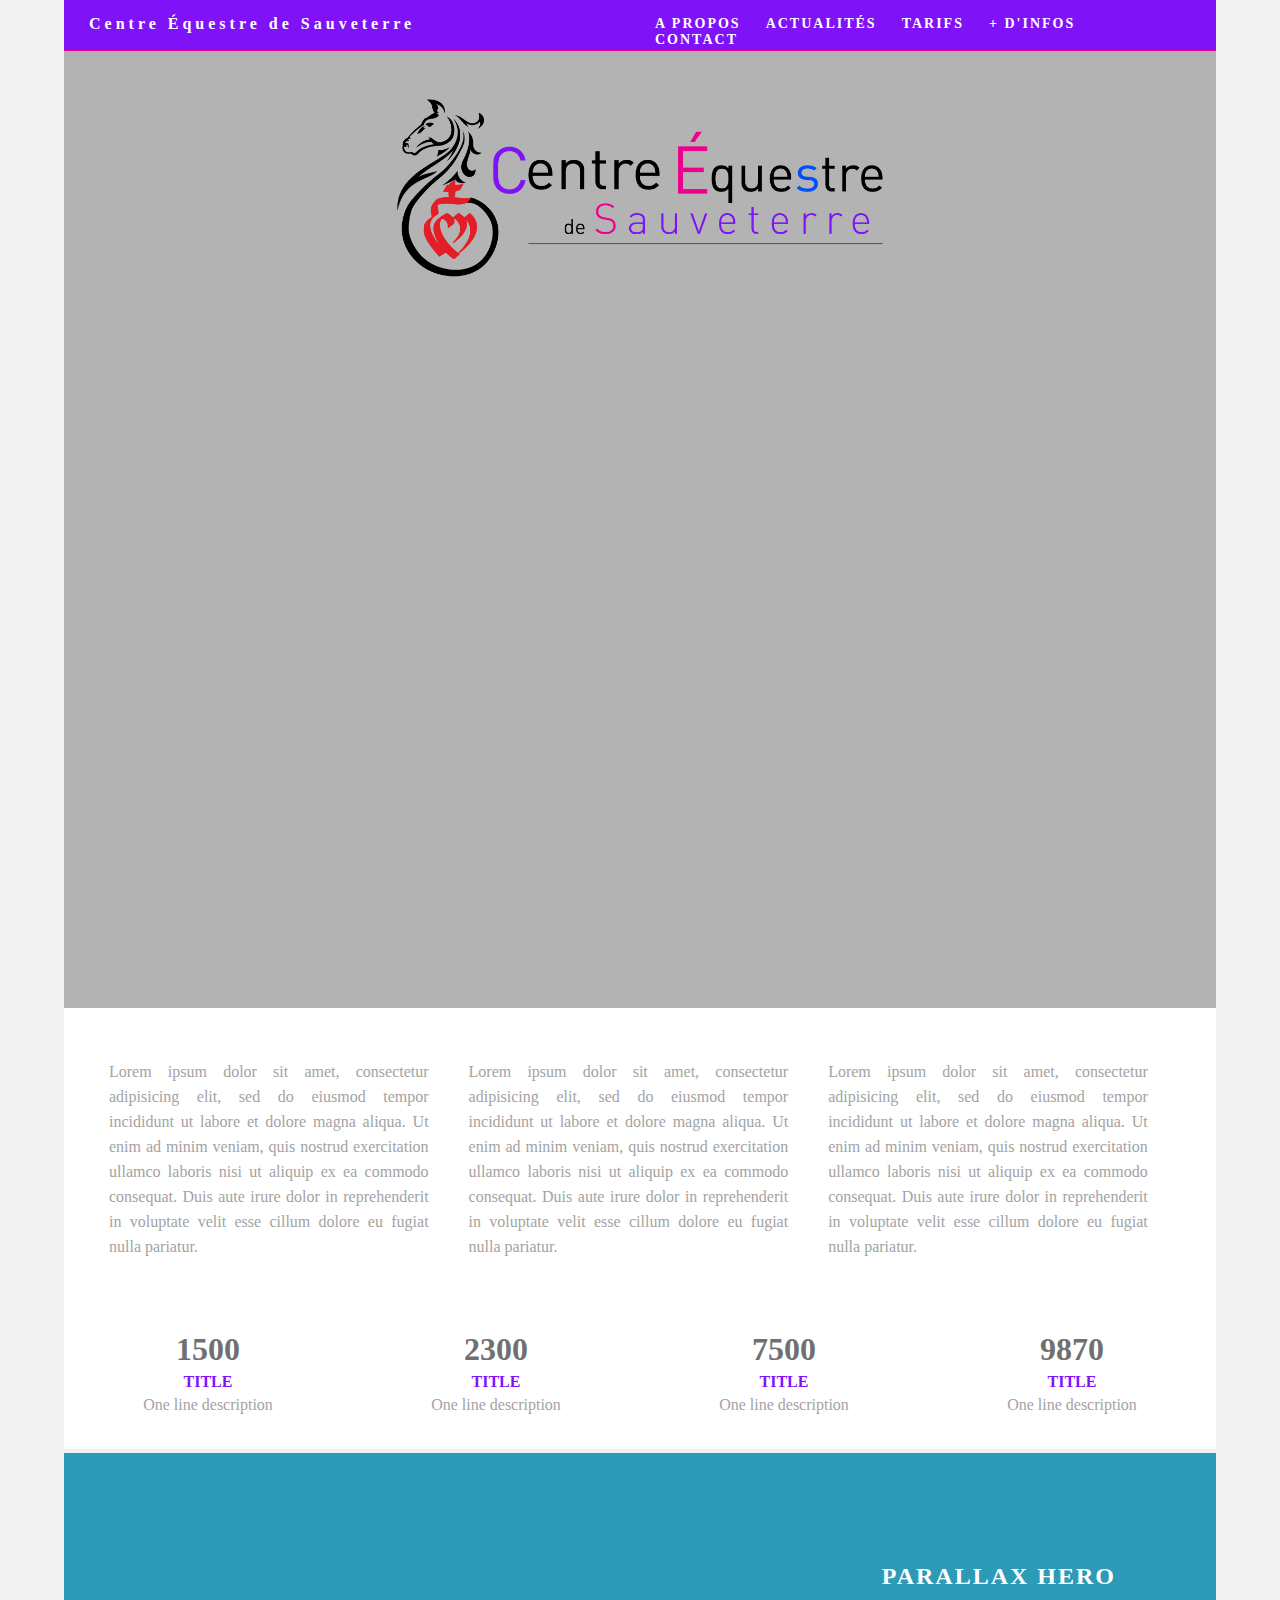
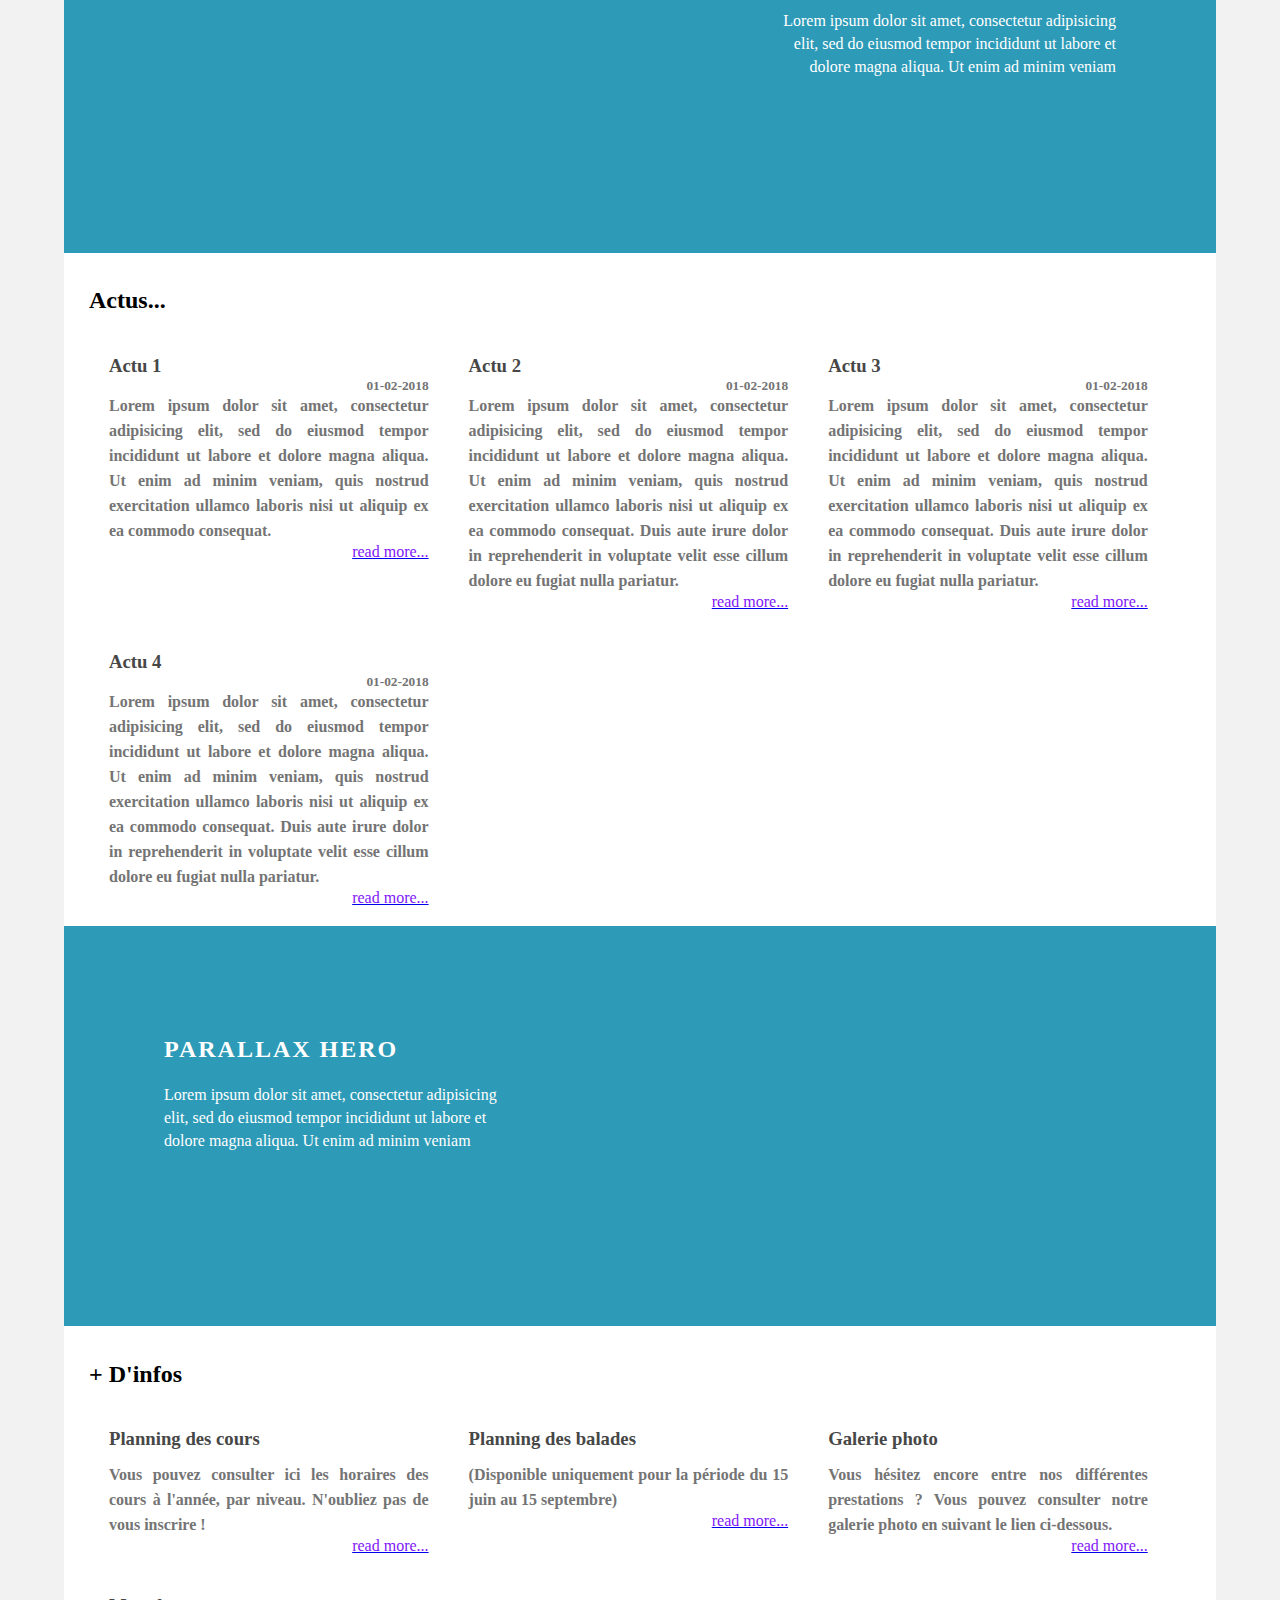
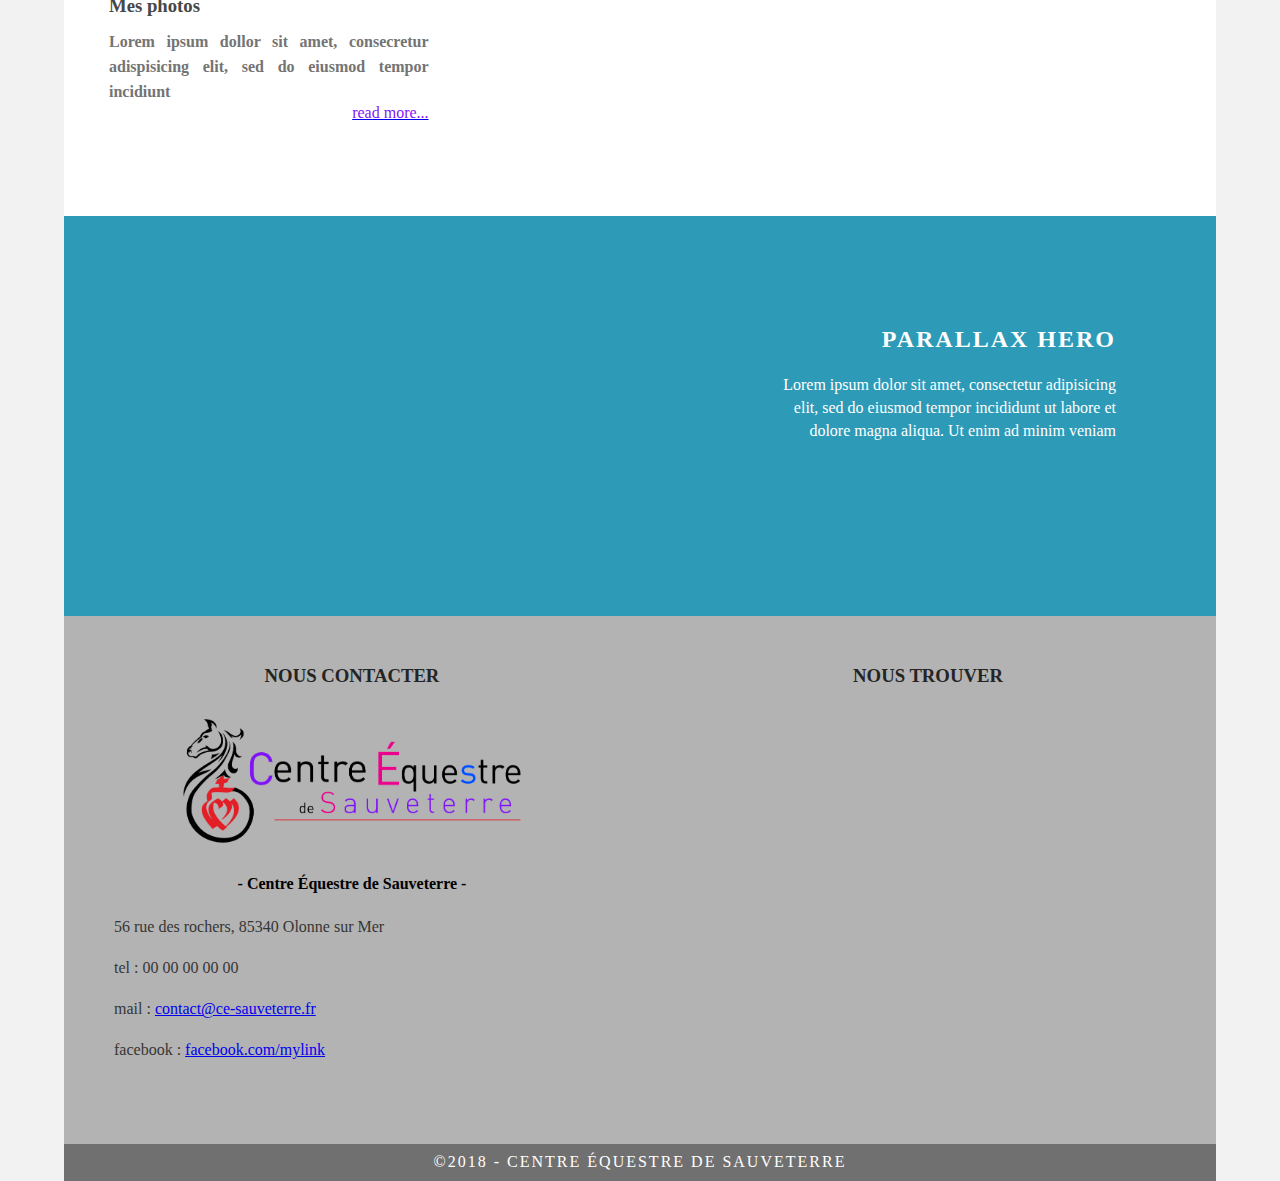
==== index.html @ 2251c4f7 "Rename Sanstitre-1.html to index.html" ====
<!doctype html>
<html lang="en-US">
<head>
<meta charset="utf-8">
<meta http-equiv="X-UA-Compatible" content="IE=edge">
<meta name="viewport" content="width=device-width, initial-scale=1">
<title>CE Sauveterre - Random page</title>
<link href="css/singlePageTemplate.css" rel="stylesheet" type="text/css">
<!--The following script tag downloads a font from the Adobe Edge Web Fonts server for use within the web page. We recommend that you do not modify it.-->
<script>var __adobewebfontsappname__="dreamweaver"</script>
<script src="http://use.edgefonts.net/source-sans-pro:n2:default.js" type="text/javascript"></script>
<script src="js/jquery-3.3.1.min.js"></script>
<!-- HTML5 shim and Respond.js for IE8 support of HTML5 elements and media queries -->
<!-- WARNING: Respond.js doesn't work if you view the page via file:// -->
<!--[if lt IE 9]>
      <script src="https://oss.maxcdn.com/html5shiv/3.7.2/html5shiv.min.js"></script>
      <script src="https://oss.maxcdn.com/respond/1.4.2/respond.min.js"></script>
    <![endif]-->
<script>
// handle links with @href started with '#' only
$(document).on('click', 'a[href^="#"]', function(e) {
    // target element id
    var id = $(this).attr('href');

    // target element
    var $id = $(id);
    if ($id.length === 0) {
        return;
    }

    // prevent standard hash navigation (avoid blinking in IE)
    e.preventDefault();

    // top position relative to the document
    var pos = $id.offset().top;

    // animated top scrolling
    $('body, html').animate({scrollTop: pos});
});
</script>
<script>

</script>
<script>
$(document).ready(function(){

    //Check to see if the window is top if not then display button
    $(window).scroll(function(){
        if ($(this).scrollTop() > 100) {
            $('.scrollToTop').fadeIn();
        } else {
            $('.scrollToTop').fadeOut();
        }
    });

    //Click event to scroll to top
    $('.scrollToTop').click(function(){
        $('html, body').animate({scrollTop : 0},800);
        return false;
    });

});
</script>
</head>
<body>
  <a href="#" class="scrollToTop"></a>
  <style>
    .scrollToTop{
        width:10px; 
        height:30px;
        padding: 15px;
        text-align:center; 
        background-color: #EC008C;
        font-weight: bold;
        color: #444;
        text-decoration: none;
        position:fixed;
        bottom: 10px;
        right:25px;
        display:none;
        background: url('images/up-arrow.png') no-repeat 0px 20px;
        background-size: contain;
		transition: all 0.2s linear;
}
.scrollToTop:hover{
	width:10px; 
	height:30px;
	padding: 15px;
	text-align:center; 
	background-color: #EC008C;
	font-weight: bold;
	color: #444;
	text-decoration: none;
	position:fixed;
	bottom: 10px;
	right:25px;
	display:none;
	background: url('images/up-arrow-hover.png') no-repeat 0px 20px;
	background-size: contain;
	transition: all 0.2s linear;
	
}
</style>
<!-- Main Container -->
<div class="container"> 
  <!-- Navigation -->
  <header> <a href="">
    <h4 class="logo">Centre Équestre de Sauveterre</h4>
    </a>
    <nav>
      <ul>
		<li><a href="#about">A PROPOS</a></li>
		<li><a href="#actus" class="page-scroll">ACTUALITÉS</a></li>
		<li><a href="tarifs.html">TARIFS</a></li>
		 <li><a href="#moreinfo">+ D'INFOS</a></li>
		<li> <a href="#contact">CONTACT</a></li>
      </ul>
    </nav>
  </header>
  <!-- Hero Section -->
  <section class="hero" id="hero">
	<p class="hero_logo"></p>
	 
	
	  
  </section>
  <!-- About Section -->
  <section class="about" id="about">
    <h2 class="hidden">About</h2>
    <p class="text_column">Lorem ipsum dolor sit amet, consectetur adipisicing elit, sed do eiusmod tempor incididunt ut labore et dolore magna aliqua. Ut enim ad minim veniam, quis nostrud exercitation ullamco laboris nisi ut aliquip ex ea commodo consequat. Duis aute irure dolor in reprehenderit in voluptate velit esse cillum dolore eu fugiat nulla pariatur. </p>
    <p class="text_column">Lorem ipsum dolor sit amet, consectetur adipisicing elit, sed do eiusmod tempor incididunt ut labore et dolore magna aliqua. Ut enim ad minim veniam, quis nostrud exercitation ullamco laboris nisi ut aliquip ex ea commodo consequat. Duis aute irure dolor in reprehenderit in voluptate velit esse cillum dolore eu fugiat nulla pariatur. </p>
    <p class="text_column">Lorem ipsum dolor sit amet, consectetur adipisicing elit, sed do eiusmod tempor incididunt ut labore et dolore magna aliqua. Ut enim ad minim veniam, quis nostrud exercitation ullamco laboris nisi ut aliquip ex ea commodo consequat. Duis aute irure dolor in reprehenderit in voluptate velit esse cillum dolore eu fugiat nulla pariatur. </p>
  </section>
  <!-- Stats Gallery Section -->
  <div class="gallery">
    <div class="thumbnail">
      <h1 class="stats">1500</h1>
      <h4>TITLE</h4>
      <p>One line description</p>
    </div>
	  
    <div class="thumbnail">
      <h1 class="stats">2300</h1>
      <h4>TITLE</h4>
      <p>One line description</p>
    </div>
    <div class="thumbnail">
      <h1 class="stats">7500</h1>
      <h4>TITLE</h4>
      <p>One line description</p>
    </div>
    <div class="thumbnail">
      <h1 class="stats">9870</h1>
      <h4>TITLE</h4>
      <p>One line description</p>
    </div>
  </div>
  <!-- Parallax Section -->
  <section class="banner">
    <h2 class="parallax">PARALLAX HERO</h2>
    <p class="parallax_description">Lorem ipsum dolor sit amet, consectetur adipisicing elit, sed do eiusmod tempor incididunt ut labore et dolore magna aliqua. Ut enim ad minim veniam</p>
  </section>
	
	<section class="actus" id="actus">
		<h2>Actus...</h2>
		<article style="visibility: visible" class="actus-column">
			<h3>Actu 1</h3>
			<p class="actu_date">01-02-2018</p>
			<p class="actu_text">Lorem ipsum dolor sit amet, consectetur adipisicing elit, sed do eiusmod tempor incididunt ut labore et dolore magna aliqua. Ut enim ad minim veniam, quis nostrud exercitation ullamco laboris nisi ut aliquip ex ea commodo consequat.</p>
			<a href="link1"><p class="actu_rm">read more...</p></a>
		</article>
		<article style="visibility: visible" class="actus-column">
			<h3>Actu 2</h3>
			<p class="actu_date">01-02-2018</p>
			<p class="actu_text">Lorem ipsum dolor sit amet, consectetur adipisicing elit, sed do eiusmod tempor incididunt ut labore et dolore magna aliqua. Ut enim ad minim veniam, quis nostrud exercitation ullamco laboris nisi ut aliquip ex ea commodo consequat. Duis aute irure dolor in reprehenderit in voluptate velit esse cillum dolore eu fugiat nulla pariatur.</p>
			<a href="link2"><p class="actu_rm">read more...</p></a>
		</article>
		<article style="visibility: visible" class="actus-column">
			<h3>Actu 3</h3>
			<p class="actu_date">01-02-2018</p>
			<p class="actu_text">Lorem ipsum dolor sit amet, consectetur adipisicing elit, sed do eiusmod tempor incididunt ut labore et dolore magna aliqua. Ut enim ad minim veniam, quis nostrud exercitation ullamco laboris nisi ut aliquip ex ea commodo consequat. Duis aute irure dolor in reprehenderit in voluptate velit esse cillum dolore eu fugiat nulla pariatur.</p>
			<a href="link3"><p class="actu_rm">read more...</p></a>
		</article>
		<article style="visibility: visible" class="actus-column">
			<h3>Actu 4</h3>
			<p class="actu_date">01-02-2018</p>
			<p class="actu_text">Lorem ipsum dolor sit amet, consectetur adipisicing elit, sed do eiusmod tempor incididunt ut labore et dolore magna aliqua. Ut enim ad minim veniam, quis nostrud exercitation ullamco laboris nisi ut aliquip ex ea commodo consequat. Duis aute irure dolor in reprehenderit in voluptate velit esse cillum dolore eu fugiat nulla pariatur.</p>
			<a href="link1"><p class="actu_rm">read more...</p></a>
		</article>
		<article style="visibility: hidden" class="actus-column">
			<h3>Actu 5</h3>
			<p class="actu_date">01-02-2018</p>
			<p class="actu_text">Lorem ipsum dolor sit amet, consectetur adipisicing elit, sed do eiusmod tempor incididunt ut labore et dolore magna aliqua. Ut enim ad minim veniam, quis nostrud exercitation ullamco laboris nisi ut aliquip ex ea commodo consequat. Duis aute irure dolor in reprehenderit in voluptate velit esse cillum dolore eu fugiat nulla pariatur.</p>
			<a href="link1"><p class="actu_rm">read more...</p></a>
		</article>
	</section>
	
	 <!-- Another Parallax Section -->
  <section class="parallax2">
    <h2 class="parallax">PARALLAX HERO</h2>
    <p class="parallax_description">Lorem ipsum dolor sit amet, consectetur adipisicing elit, sed do eiusmod tempor incididunt ut labore et dolore magna aliqua. Ut enim ad minim veniam</p>
  </section>
  <!-- More Info Section -->
<section class="moreinfo" id="moreinfo">
	<h2>+ D'infos</h2>
	<article style="visibility: visible" class="moreinfo-column">
		<h3>Planning des cours</h3>
		<p></p>
		<p class="moreinfo_text">Vous pouvez consulter ici les horaires des cours à l'année, par niveau. N'oubliez pas de vous inscrire !</p>
		<a href="link1"><p class="moreinfo_rm">read more...</p></a> <!-- add link to page w/ google calendar-->
	</article>
	<article style="visibility: visible" class="moreinfo-column">
		<h3>Planning des balades</h3>
		<p></p>
		<p class="moreinfo_text">(Disponible uniquement pour la période du 15 juin au 15 septembre)</p>
		<a href="link1"><p class="moreinfo_rm">read more...</p></a>
	</article>
	<article style="visibility: visible" class="moreinfo-column">
		<h3>Galerie photo</h3>
		<p></p>
		<p class="moreinfo_text">Vous hésitez encore entre nos différentes prestations ? Vous pouvez consulter notre galerie photo en suivant le lien ci-dessous.</p>
		<a href="galerie.html"><p class="moreinfo_rm">read more...</p></a>
	</article>
	<article style="visibility: visible" class="moreinfo-column">
		<h3>Mes photos</h3>
		<p></p>
		<p class="moreinfo_text">Lorem ipsum dollor sit amet, consecretur adispisicing elit, sed do eiusmod tempor incidiunt</p>
		<a href="link1"><p class="moreinfo_rm">read more...</p></a>
	</article>
	<article style="visibility: hidden" class="moreinfo-column">
		<h3>Info1</h3>
		<p></p>
		<p class="moreinfo_text">Lorem ipsum dolor sit amet, consectetur adipisicing elit, sed do eiusmod tempor incididunt ut labore et dolore magna aliqua. Ut enim ad minim veniam, quis nostrud exercitation ullamco laboris nisi ut aliquip ex ea commodo consequat.</p>
		<a href="link1"><p class="moreinfo_rm">read more...</p></a>
	</article>
	
</section>
<section class="footer_sep">
    <h2 class="parallax">PARALLAX HERO</h2>
    <p class="parallax_description">Lorem ipsum dolor sit amet, consectetur adipisicing elit, sed do eiusmod tempor incididunt ut labore et dolore magna aliqua. Ut enim ad minim veniam</p>
  </section>
	
  <footer>
    <article class="footer_column" id="contact">
		<h3>NOUS CONTACTER</h3>
		<img src="images/logo4_v2.png" alt="" width="500" height="300" class="cards"/>
		<h4>- Centre Équestre de Sauveterre -</h4>
		<p>56 rue des rochers, 85340 Olonne sur Mer</p>
		<p>tel : 00 00 00 00 00</p>
		<p>mail : <a href="mailto:contact@ce-sauveterre.fr">contact@ce-sauveterre.fr</a></p>
		<p>facebook : <a href="facebook.com/mylink">facebook.com/mylink</a></p>

    </article>
    <article class="footer_column">
		<h3>NOUS TROUVER</h3>
		<iframe frameborder="0" height="400" src="https://club.ffe.com/googlemap/11688/?cat=racine&amp;id_carte=3323&amp;page=trouver&amp;domaine=https://centreequestre-sauveterre.ffe.com/&amp;service=carte" style="background: transparent" width="80%">
  		</iframe>
    </article>
  </footer>
  <!-- Footer Section -->

  <!-- Copyrights Section -->
  <div class="copyright">&copy;2018 - <strong>Centre Équestre de Sauveterre</strong></div>
</div>
<!-- Main Container Ends -->
</body>
</html>
---- css/singlePageTemplate.css ----
@charset "UTF-8";
/* Body */
body {
	font-family: source-sans-pro;
	background-color: #f2f2f2;
	margin-top: 0px;
	margin-right: 0px;
	margin-bottom: 0px;
	margin-left: 0px;
	font-style: normal;
	font-weight: 200;
}
hidden{
	visibility: hidden;
}

/* Container */
.container {
	width: 90%;
	margin-left: auto;
	margin-right: auto;
	height: 1000px;
	background-color: #FFFFFF;
}
/* Navigation */
header {
	width: 100%;
	height: 5%;
	background-color: #8012F8;
	border-bottom: 1px solid #EC008C;
}
.logo {
	color: #fff;
	font-weight: bold;
	text-align: undefined;
	width: 30%;
	float: left;
	margin-top: 15px;
	margin-left: 25px;
	letter-spacing: 4px;
}
.page-scroll{
  font-weight: bolder;
}
nav {
	float: right;
	width: 50%;
	text-align: right;
	margin-right: 25px;
}
header nav ul {
	list-style: none;
	float: right;
}
nav ul li {
	float: left;
	color: #FFFFFF;
	font-size: 14px;
	text-align: left;
	margin-right: 25px;
	letter-spacing: 2px;
	font-weight: bold;
	transition: all 0.3s linear;
}
ul li a {
	color: #FFFFFF;
	text-decoration: none;
	padding-top: 50%;
	padding-bottom: 15px;
	padding-right: 12px;
	padding-left: 12px;
	margin-left: -12px;
	margin-right: -12px;
	transition: all linear 0.2s;
}
ul li:hover a {
	background-color: #EC008C;
	transition: all linear 0.2s;
}
.hero_header {
	color: #FFFFFF;
	text-align: center;
	margin-top: 0px;
	margin-right: 0px;
	margin-bottom: 0px;
	margin-left: 0px;
	letter-spacing: 4px;
}
/* Hero Section */



.hero {
	background-color: #B3B3B3;
	padding-top: 1%;
	padding-bottom: 30%;
	background-image: url(../images/plage_4.jpg);
	height: 600px;
	background-attachment: fixed;
	background-position: top;
	background-size: cover;
	background-repeat: no-repeat;
}

.hero_logo{
	padding-top: 0px;
	padding-bottom: 0px;
	background-image: url("../images/logo4_v2.png");
	height: 600px;
	background-attachment: scroll;
	background-position: top;
	background-size: 50%;
	background-repeat: no-repeat;
	z-index: 1;
}
.light {
	font-weight: bold;
	color: #717070;
}
.tagline {
	text-align: center;
	color: #FFFFFF;
	margin-top: 4px;
	font-weight: lighter;
	text-transform: uppercase;
	letter-spacing: 1px;
}
/* About Section */
.text_column {
	width: 29%;
	text-align: justify;
	font-weight: lighter;
	line-height: 25px;
	float: left;
	padding-left: 20px;
	padding-right: 20px;
	color: #A3A3A3;
}
.about {
	padding-left: 25px;
	padding-right: 25px;
	padding-top: 35px;
	display: inline-block;
	background-color: #FFFFFF;
	margin-top: 0px;
}
/* Stats Gallery */
.stats {
	color: #717070;
	margin-bottom: 5px;
}
.gallery {
	clear: both;
	display: inline-block;
	width: 100%;
	background-color: #FFFFFF;
	/* [disabled]min-width: 400px;
*/
	padding-bottom: 35px;
	padding-top: 0px;
	margin-top: -5px;
	margin-bottom: 0px;
}
.thumbnail {
	width: 25%;
	text-align: center;
	float: left;
	margin-top: 35px;
}
.gallery .thumbnail h4 {
	margin-top: 5px;
	margin-right: 5px;
	margin-bottom: 5px;
	margin-left: 5px;
	color: #8012F8;
}
.gallery .thumbnail p {
	margin-top: 0px;
	margin-right: 0px;
	margin-bottom: 0px;
	margin-left: 0px;
	color: #A3A3A3;
}
/* Parallax Section */
.banner {
	background-color: #2D9AB7;
	background-image: url(../images/plage_5.jpg);
	height: 400px;
	background-attachment: fixed;
	background-position: top;
	background-size: cover;
	background-repeat: no-repeat;
}
.parallax {
	color: #FFFFFF;
	text-align: right;
	padding-right: 100px;
	padding-top: 110px;
	letter-spacing: 2px;
	margin-top: 0px;
}
.parallax_description {
	color: #FFFFFF;
	text-align: right;
	padding-right: 100px;
	width: 30%;
	float: right;
	font-weight: lighter;
	line-height: 23px;
	margin-top: 0px;
	margin-right: 0px;
	margin-bottom: 0px;
	margin-left: 0px;
}

/* Actus */
.actus {
	padding-left: 25px;
	padding-right: 25px;
	padding-top: 15px;
	display: inline-block;
	background-color: #FFFFFF;
	margin-top: 0px;
}

.actus-column {
	width: 29%;
	text-align: justify;
	font-weight: lighter;
	line-height: 25px;
	float: left;
	padding-left: 20px;
	padding-right: 20px;
	color: #747474;
}
.actus-column h3{
	color: #474747;
	text-align: left;
	margin-bottom: -5px;
}
.actu_date{
	text-align: right;
	font-size: 10pt;
	margin: 0;
	font-weight: bold;
} 
.actu_text{
	margin-top: -5px;
	font-weight: bold;
}
.actu_rm{
	color: #8116F8;
	font-size: 12pt;
	text-align: right;
	margin-top: -20px;
}

.parallax2 {
	background-color: #2D9AB7;
	background-image: url(../images/cso_1.jpg);
	height: 400px;
	background-attachment: fixed;
	background-position: top;
	background-size: cover;
	background-repeat: no-repeat;
}
.parallax2 .parallax {
	color: #FFFFFF;
	text-align: left;
	padding-left: 100px;
	padding-top: 110px;
	letter-spacing: 2px;
	margin-top: 0px;
}

.parallax2 .parallax_description {
	color: #FFFFFF;
	text-align: left;
	padding-left: 100px;
	width: 30%;
	float: left;
	font-weight: lighter;
	line-height: 23px;
	margin-top: 0px;
	margin-right: 0px;
	margin-bottom: 0px;
	margin-left: 0px;
}

/* More infos */
.moreinfo {
	padding-left: 25px;
	padding-right: 25px;
	padding-top: 15px;
	display: inline-block;
	background-color: #FFFFFF;
	margin-top: 0px;
}

.moreinfo-column {
	width: 29%;
	text-align: justify;
	font-weight: lighter;
	line-height: 25px;
	float: left;
	padding-left: 20px;
	padding-right: 20px;
	color: #747474;
}
.moreinfo-column h3{
	color: #474747;
	text-align: left;
	margin-bottom: -5px;
}
 
.moreinfo_text{
	margin-top: -5px;
	font-weight: bold;
}
.moreinfo_rm{
	color: #8116F8;
	font-size: 12pt;
	text-align: right;
	margin-top: -20px;
}

.footer_sep {
	background-color: #2D9AB7;
	background-image: url(../images/plage_2.jpg);
	height: 400px;
	background-attachment: fixed;
	background-position: top;
	background-size: cover;
	background-repeat: no-repeat;
}
.footer_sep .parallax {
	color: #FFFFFF;
	text-align: right;
	padding-right: 100px;
	padding-top: 110px;
	letter-spacing: 2px;
	margin-top: 0px;
}

.footer_sep .parallax_description {
	color: #FFFFFF;
	text-align: right;
	padding-right: 100px;
	width: 30%;
	float: right;
	font-weight: lighter;
	line-height: 23px;
	margin-top: 0px;
	margin-right: 0px;
	margin-bottom: 0px;
	margin-left: 0px;
}

/* More info */
footer {
	background-color: #B3B3B3;
	padding-bottom: 35px;
	width: 100%;
	margin-bottom: -5px;
	
}
.footer_column {
	width: 50%;
	text-align: center;
	padding-top: 30px;
	float: left;
}
footer .footer_column h3 {
	color: #242424;
	text-align: center;
}
footer .footer_column p {
	color: #363636;
	font-weight: bolder;
}
.cards {
	width: 100%;
	height: auto;
	max-width: 400px;
	max-height: 200px;
}
footer .footer_column p {
	padding-left: 30px;
	padding-right: 30px;
	text-align: justify;
	line-height: 25px;
	font-weight: lighter;
	margin-left: 20px;
	margin-right: 20px;
}
.button {
	width: 200px;
	margin-top: 40px;
	margin-right: auto;
	margin-bottom: auto;
	margin-left: auto;
	padding-top: 20px;
	padding-right: 10px;
	padding-bottom: 20px;
	padding-left: 10px;
	text-align: center;
	vertical-align: middle;
	border-radius: 0px;
	text-transform: uppercase;
	font-weight: bold;
	letter-spacing: 2px;
	border: 3px solid #FFFFFF;
	color: #FFFFFF;
	transition: all 0.3s linear;
}
.button:hover {
	background-color: #FEFEFE;
	color: #C4C4C4;
	cursor: pointer;
}
.copyright {
	text-align: center;
	padding-top: 10px;
	padding-bottom: 10px;
	background-color: #717070;
	color: #FFFFFF;
	text-transform: uppercase;
	font-weight: lighter;
	letter-spacing: 2px;
	border-top-width: 0px;
}
.footer_banner {
	background-color: #B3B3B3;
	padding-top: 60px;
	padding-bottom: 60PX;
	margin-bottom: 0px;
	background-image: url(../images/pattern.png);
	background-repeat: repeat;
}
footer {
	display: inline-block;
}
.hidden {
	display: none;
}

/* Tarifs */
.hero-tarifs {
	background-color: #B3B3B3;
	padding-top: 1%;
	padding-bottom: 30%;
	background-image: url(../images/plage_5.jpg);
	height: 400px;
	background-attachment: fixed;
	background-position: top;
	background-size: cover;
	background-repeat: no-repeat;
}
.tarif-section {
	padding-left: 25px;
  padding-right: 0px;
	padding-top: 35px;
  padding-bottom: 35px;
	display: inline-block;
  width: 98.3%;
	background-color: #FFFFFF;
	margin-top: 0px;
}
.tarif-section p{
  font-weight: bold;
}
.footer_sep-tarifs {
	background-color: #2D9AB7;
	background-image: url(../images/plage_2.jpg);
	height: 400px;
	background-attachment: fixed;
	background-position: top;
	background-size: cover;
	background-repeat: no-repeat;
}
.footer_sep-tarifs .parallax {
	color: #FFFFFF;
	text-align: left;
	padding-left: 100px;
	padding-top: 110px;
	letter-spacing: 2px;
	margin-top: 0px;
}

.footer_sep-tarifs .parallax_description {
	color: #FFFFFF;
	text-align: left;
	padding-left: 100px;
	width: 30%;
	float: left;
	font-weight: lighter;
	line-height: 23px;
	margin-top: 0px;
	margin-right: 0px;
	margin-bottom: 0px;
	margin-left: 0px;
}

/* Mobile */
@media (max-width: 320px) {
.logo {
	width: 100%;
	text-align: center;
	margin-top: 13px;
	margin-right: 0px;
	margin-bottom: 13px;
	margin-left: 0px;
}
.hero_logo{
	padding-top: 0px;
	padding-bottom: 0px;
	background-image: url("../images/logo4_v2s.png");
	height: 600px;
	background-attachment: scroll;
	background-position: top;
	background-size: 50%;
	background-repeat: no-repeat;
	z-index: 1;
}
.container header nav {
	margin-top: 0px;
	margin-right: 0px;
	margin-bottom: 0px;
	margin-left: 0px;
	width: 100%;
	float: none;
	display: none;
}
header nav ul {
}
nav ul li {
	margin-top: 0px;
	margin-right: 0px;
	margin-bottom: 0px;
	margin-left: 0px;
	width: 100%;
	text-align: center;
}
.text_column {
	width: 100%;
	text-align: justify;
	padding-top: 0px;
	padding-right: 0px;
	padding-bottom: 0px;
	padding-left: 0px;
}
.actus-column {
	width: 100%;
	text-align: justify;
	padding-top: 0px;
	padding-right: 0px;
	padding-bottom: 0px;
	padding-left: 0px;
}
.thumbnail {
	width: 100%;
}
.footer_column {
	width: 100%;
	margin-top: 0px;
}
.parallax {
	text-align: center;
	margin-top: 0px;
	margin-right: 0px;
	margin-bottom: 0px;
	margin-left: 0px;
	padding-top: 40%;
	padding-right: 0px;
	padding-bottom: 0px;
	padding-left: 0px;
	width: 100%;
	font-size: 18px;
}
.parallax_description {
	padding-top: 0px;
	padding-right: 0px;
	padding-bottom: 0px;
	padding-left: 0px;
	width: 90%;
	margin-top: 25px;
	margin-right: 0px;
	margin-bottom: 0px;
	margin-left: 12px;
	float: none;
	text-align: center;
}
	
.footer_sep .parallax {
	text-align: center;
	margin-top: 0px;
	margin-right: 0px;
	margin-bottom: 0px;
	margin-left: 0px;
	padding-top: 40%;
	padding-right: 0px;
	padding-bottom: 0px;
	padding-left: 0px;
	width: 100%;
	font-size: 18px;
}
.footer_sep .parallax_description {
	padding-top: 0px;
	padding-right: 0px;
	padding-bottom: 0px;
	padding-left: 0px;
	width: 90%;
	margin-top: 25px;
	margin-right: 0px;
	margin-bottom: 0px;
	margin-left: 12px;
	float: none;
	text-align: center;
}
.banner {
	background-color: #2D9AB7;
}
.footer_sep {
	background-color: #2D9AB7;
}
.tagline {
	margin-top: 20px;
	line-height: 22px;
}
.hero_header {
	padding-left: 10px;
	padding-right: 10px;
	line-height: 22px;
	text-align: center;
}
}

/* Small Tablets */
@media (min-width: 321px)and (max-width: 767px) {
.logo {
	width: 100%;
	text-align: center;
	margin-top: 13px;
	margin-right: 0px;
	margin-bottom: 0px;
	margin-left: 0px;
	color: #043745;
}

.container header nav {
	margin-top: 0px;
	margin-right: 0px;
	margin-bottom: 0px;
	margin-left: 0px;
	width: 100%;
	float: none;
	overflow: auto;
	display: inline-block;
	background: #52bad5;
}
header nav ul {
	padding: 0px;
	float: none;
}
nav ul li {
	margin-top: 0px;
	margin-right: 0px;
	margin-bottom: 0px;
	margin-left: 0px;
	width: 100%;
	text-align: center;
	padding-top: 8px;
	padding-bottom: 8px;
}
.text_column {
	width: 100%;
	text-align: left;
	padding-top: 0px;
	padding-right: 0px;
	padding-bottom: 0px;
	padding-left: 0px;
}
.actus-column {
	width: 100%;
	text-align: justify;
	padding-top: 0px;
	padding-right: 0px;
	padding-bottom: 0px;
	padding-left: 0px;
}
.thumbnail {
	width: 100%;
}
.footer_column {
	width: 100%;
	margin-top: 0px;
}
.parallax {
	text-align: center;
	margin-top: 0px;
	margin-right: 0px;
	margin-bottom: 0px;
	margin-left: 0px;
	padding-top: 40%;
	padding-right: 0px;
	padding-bottom: 0px;
	padding-left: 0px;
	width: 100%;
	font-size: 18px;
}
.parallax_description {
	padding-top: 0px;
	padding-right: 0px;
	padding-bottom: 0px;
	padding-left: 0px;
	margin-top: 30%;
	margin-right: 0px;
	margin-bottom: 0px;
	margin-left: 0px;
	float: none;
	width: 100%;
	text-align: center;
}
.footer_sep .parallax {
	text-align: center;
	margin-top: 0px;
	margin-right: 0px;
	margin-bottom: 0px;
	margin-left: 0px;
	padding-top: 40%;
	padding-right: 0px;
	padding-bottom: 0px;
	padding-left: 0px;
	width: 100%;
	font-size: 18px;
}
.footer_sep .parallax_description {
	padding-top: 0px;
	padding-right: 0px;
	padding-bottom: 0px;
	padding-left: 0px;
	margin-top: 30%;
	margin-right: 0px;
	margin-bottom: 0px;
	margin-left: 0px;
	float: none;
	width: 100%;
	text-align: center;
}
.thumbnail {
	width: 50%;
}
.parallax {
	margin-top: 0px;
	margin-right: 0px;
	margin-bottom: 0px;
	margin-left: 0px;
	padding-right: 0px;
	padding-bottom: 0px;
	padding-left: 0px;
	padding-top: 20%;
}
.parallax_description {
	margin-top: 0px;
	margin-right: 0px;
	margin-bottom: 0px;
	margin-left: 0px;
	width: 100%;
	padding-top: 30px;
}
.banner {
	padding-left: 20px;
	padding-right: 20px;
}
.footer_sep {
	padding-left: 20px;
	padding-right: 20px;
}
.footer_column {
	width: 100%;
}
}

/* Small Desktops */
@media (min-width: 768px) and (max-width: 1174px) {
.text_column {
	width: 100%;
}
.container header nav{
	margin-top: 0px;
	margin-right: 0px;
	margin-bottom: 0px;
	margin-left: 0px;
	width: 100%;
	overflow: auto;
}
	.logo{
	display: none;
	}

.thumbnail {
	width: 50%;
}
.text_column {
	width: 100%;
	margin-top: 0px;
	margin-right: 0px;
	margin-bottom: 0px;
	margin-left: 0px;
	padding-top: 0px;
	padding-right: 0px;
	padding-bottom: 0px;
	padding-left: 0px;
}
.banner {
	margin-top: 0px;
	padding-top: 0px;
}
}
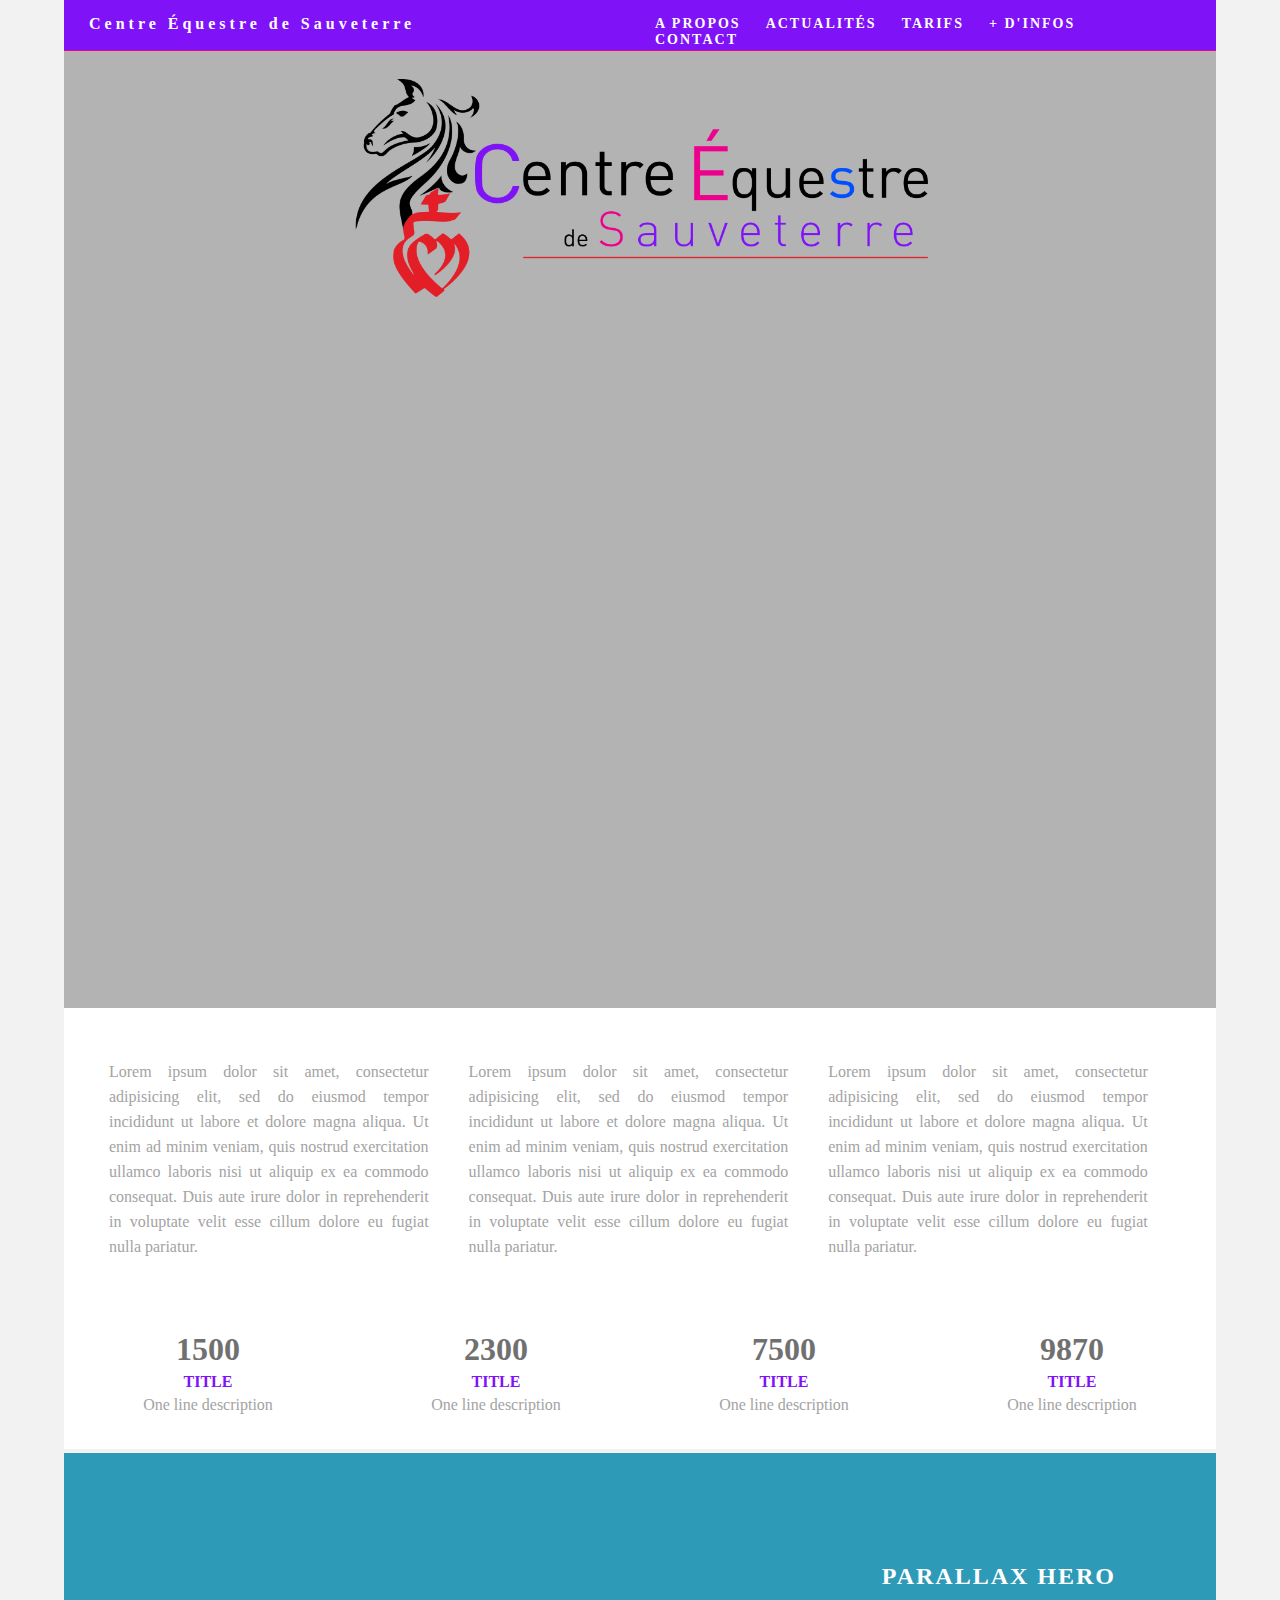
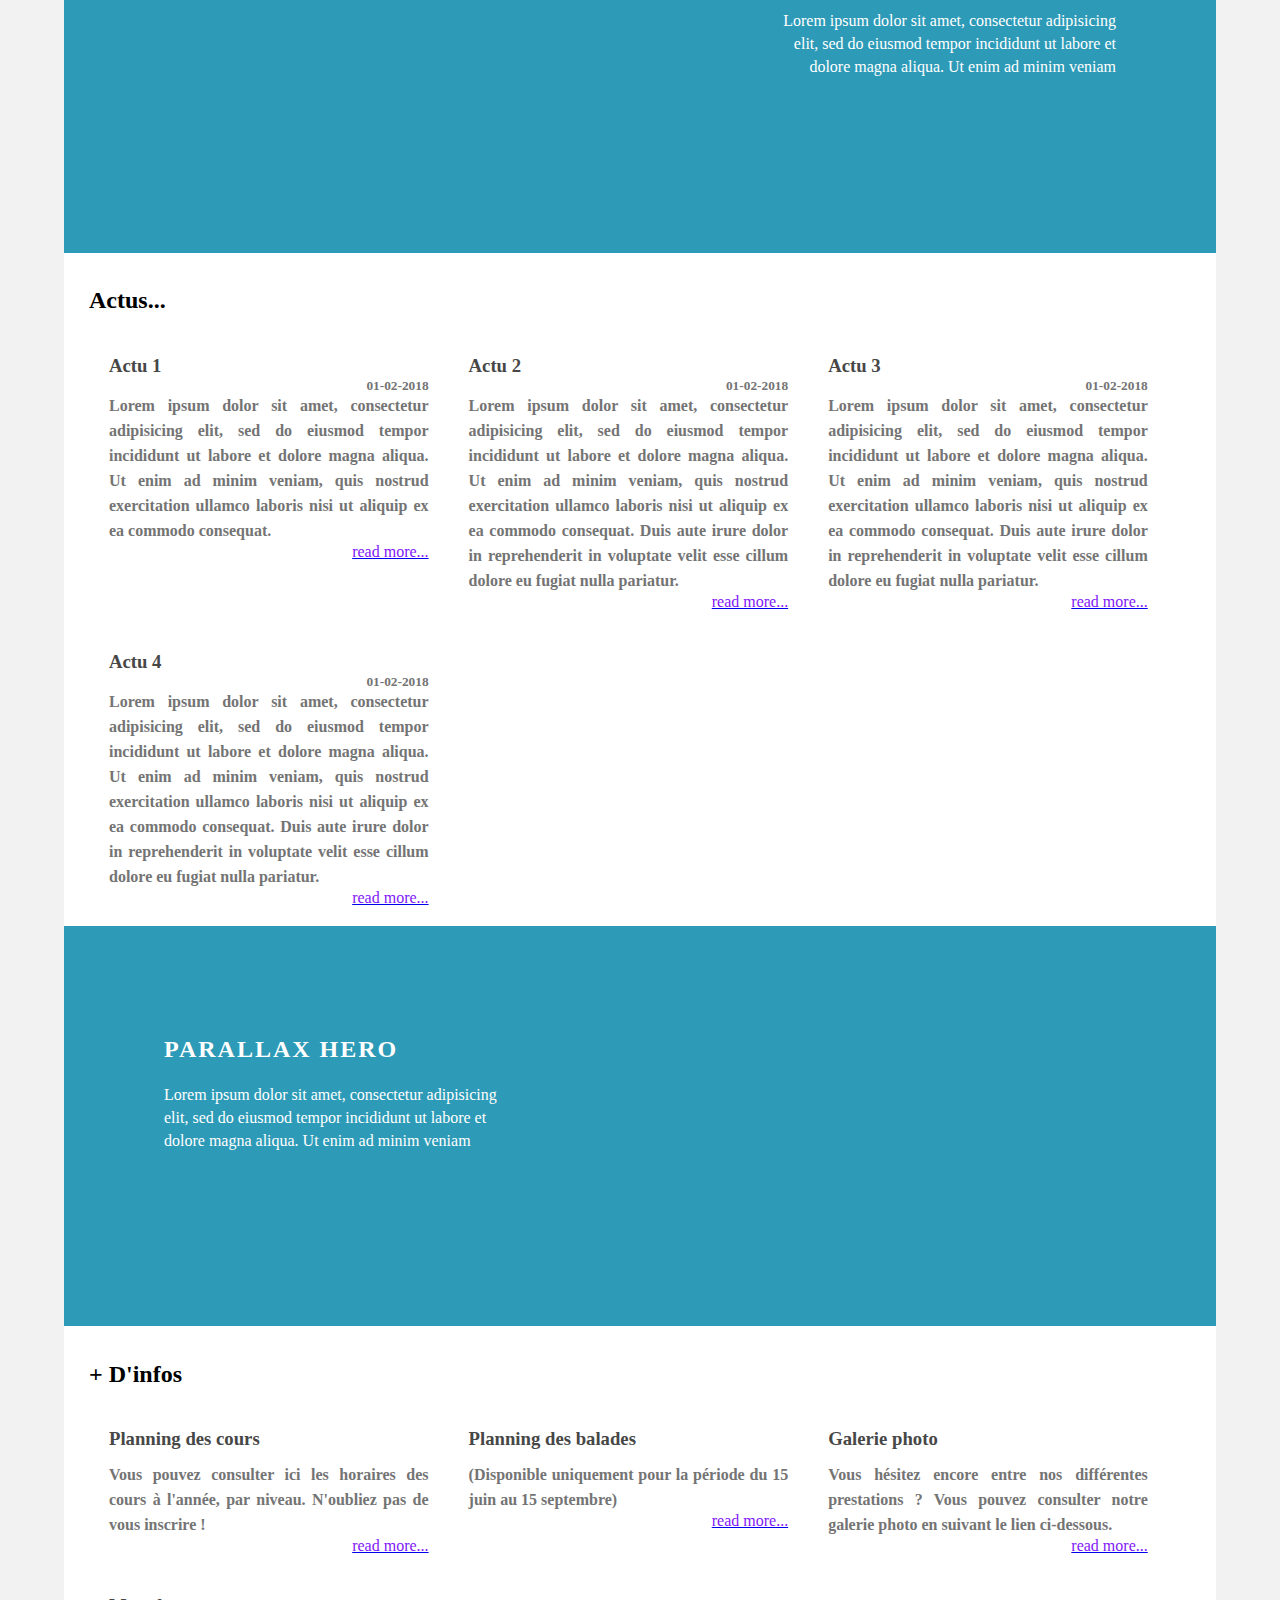
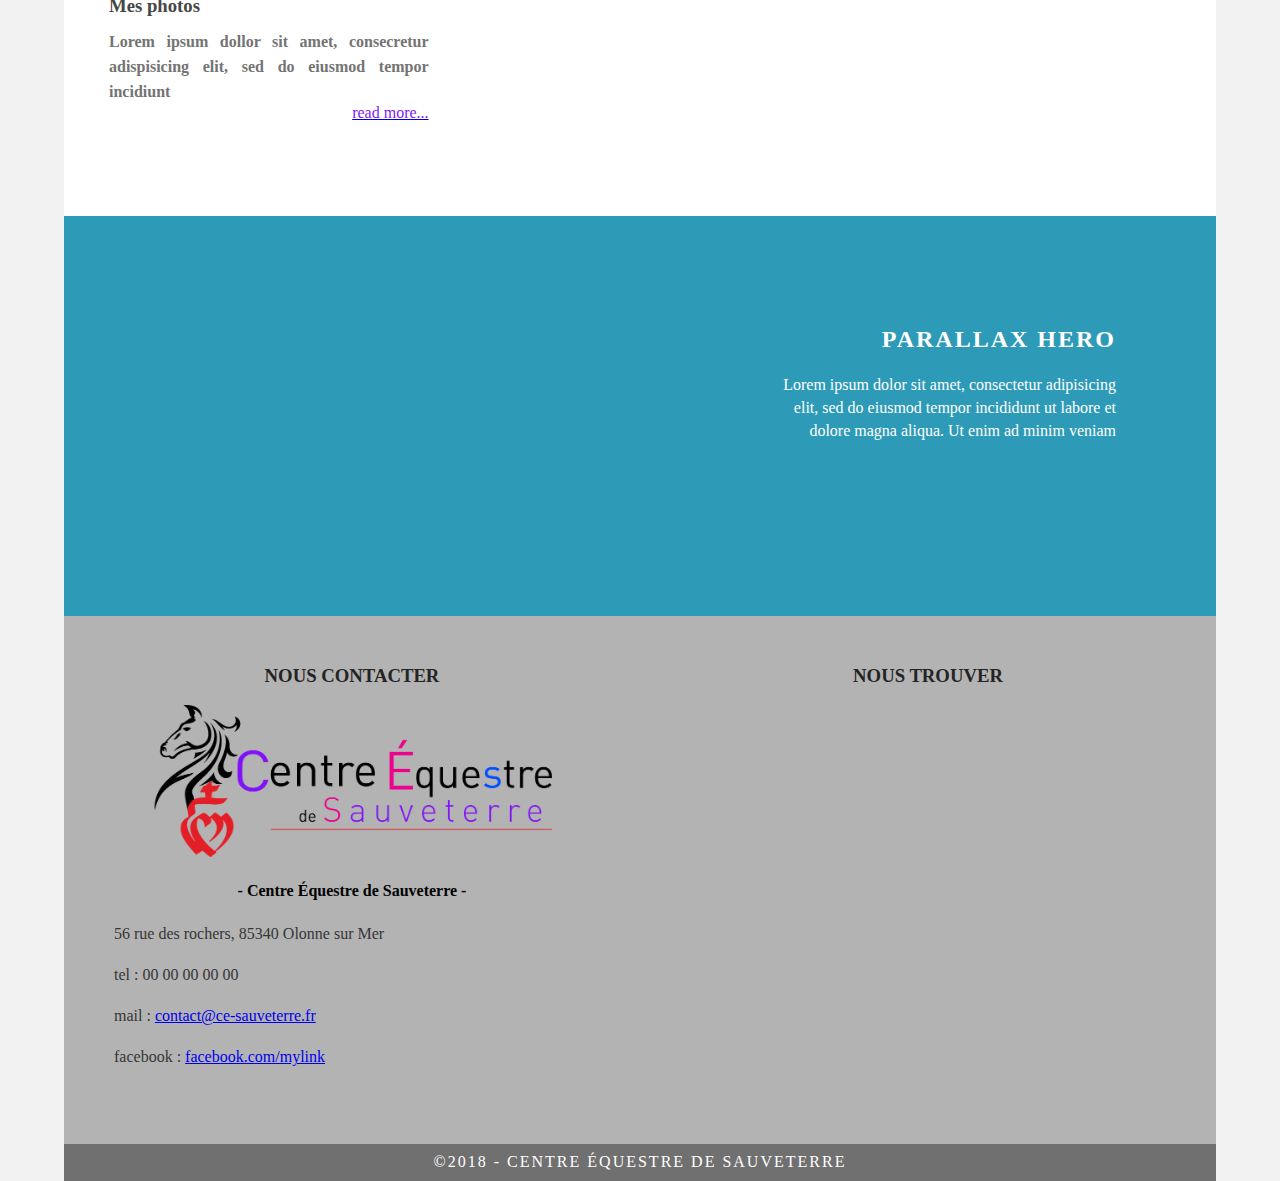
==== commit c3e58391: "// ce-sauveterre.github.io - 02/09/2018 @ 21:15 //" ====
--- a/index.html
+++ b/index.html
@@ -243,7 +243,7 @@
   <footer>
     <article class="footer_column" id="contact">
 		<h3>NOUS CONTACTER</h3>
-		<img src="images/logo4_v2.png" alt="" width="500" height="300" class="cards"/>
+		<img src="images/logo2_v2.png" alt="" width="500" height="300" class="cards"/>
 		<h4>- Centre Équestre de Sauveterre -</h4>
 		<p>56 rue des rochers, 85340 Olonne sur Mer</p>
 		<p>tel : 00 00 00 00 00</p>
--- a/css/singlePageTemplate.css
+++ b/css/singlePageTemplate.css
@@ -94,7 +94,7 @@
 	background-color: #B3B3B3;
 	padding-top: 1%;
 	padding-bottom: 30%;
-	background-image: url(../images/plage_4.jpg);
+	background-image: url(../images/plage_7.jpg);
 	height: 600px;
 	background-attachment: fixed;
 	background-position: top;
@@ -105,7 +105,7 @@
 .hero_logo{
 	padding-top: 0px;
 	padding-bottom: 0px;
-	background-image: url("../images/logo4_v2.png");
+	background-image: url("../images/logo2_v2.png");
 	height: 600px;
 	background-attachment: scroll;
 	background-position: top;
@@ -184,7 +184,7 @@
 /* Parallax Section */
 .banner {
 	background-color: #2D9AB7;
-	background-image: url(../images/plage_5.jpg);
+	background-image: url(../images/plage_4.jpg);
 	height: 400px;
 	background-attachment: fixed;
 	background-position: top;
@@ -257,7 +257,7 @@
 
 .parallax2 {
 	background-color: #2D9AB7;
-	background-image: url(../images/cso_1.jpg);
+	background-image: url(../images/cso_2.jpg);
 	height: 400px;
 	background-attachment: fixed;
 	background-position: top;
@@ -514,7 +514,7 @@
 .hero_logo{
 	padding-top: 0px;
 	padding-bottom: 0px;
-	background-image: url("../images/logo4_v2s.png");
+	background-image: url("../images/logo2_v2.png");
 	height: 600px;
 	background-attachment: scroll;
 	background-position: top;
